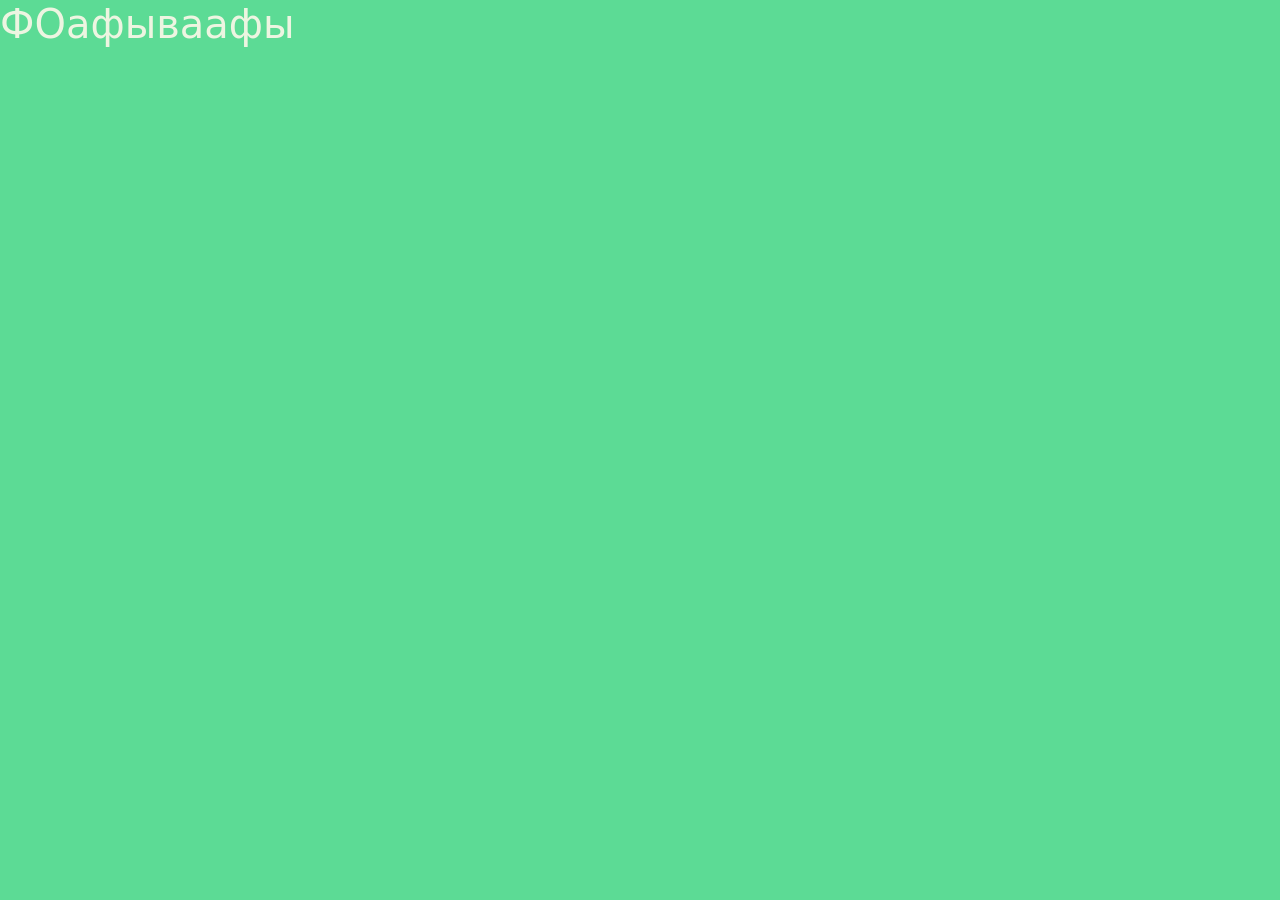
==== index.html @ a7eefbd6 "first commit" ====
<!DOCTYPE html>
<html lang="en">
<head>
    <meta charset="UTF-8">
    <meta name="viewport" content="width=device-width, initial-scale=1.0">
    <link rel="stylesheet" href="styles/style.css">
    <link href="https://cdn.jsdelivr.net/npm/bootstrap@5.0.2/dist/css/bootstrap.min.css" rel="stylesheet" integrity="sha384-EVSTQN3/azprG1Anm3QDgpJLIm9Nao0Yz1ztcQTwFspd3yD65VohhpuuCOmLASjC" crossorigin="anonymous">
    <title>Главная страница</title>
</head>
<body class="bg-clr txt-white-clr">
    <h1>ФОафываафы</h1>
</body>
</html>
---- styles/style.css ----
.bg-clr {
    background-color: #5cdb95;
}

.txt-white-clr {
    color: #edf5e1;
}

.txt-dark-clr {
    color: #000;
}
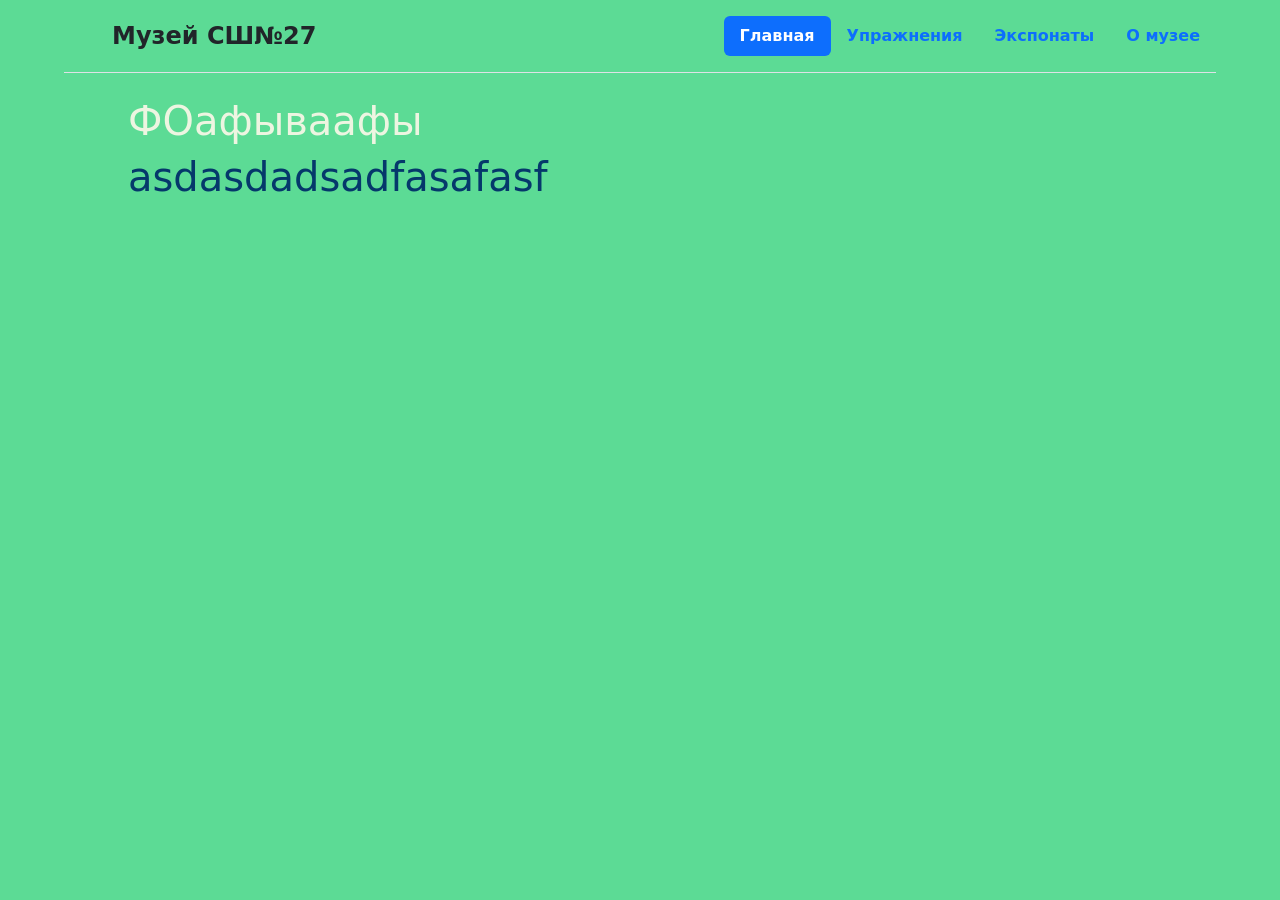
==== commit 9808178c: "add header" ====
--- a/index.html
+++ b/index.html
@@ -8,6 +8,30 @@
     <title>Главная страница</title>
 </head>
 <body class="bg-clr txt-white-clr">
-    <h1>ФОафываафы</h1>
+    <!-- <header>
+        <div class="content hdr-flx">
+            <span class="txt-size-35">Главная</span>
+            <span class="txt-size-35">Упражнения</span>
+            <span class="txt-size-35">Экспонаты</span>
+            <span class="txt-size-35">О музее</span>
+        </div>
+    </header> -->
+    <header class="txt-dark-clr d-flex flex-wrap justify-content-center py-3 mb-4 border-bottom">
+        <a href="/" class="d-flex align-items-center mb-3 mb-md-0 me-md-auto text-dark text-decoration-none">
+          <svg class="bi me-2" width="40" height="32"><use xlink:href="#bootstrap"></use></svg>
+          <span class="fs-4">Музей СШ№27</span>
+        </a>
+  
+        <ul class="nav nav-pills ">
+          <li class="nav-item"><a href="#" class="nav-link active" aria-current="page">Главная</a></li>
+          <li class="nav-item"><a href="#" class="nav-link">Упражнения</a></li>
+          <li class="nav-item"><a href="#" class="nav-link">Экспонаты</a></li>
+          <li class="nav-item"><a href="#" class="nav-link">О музее</a></li>
+        </ul>
+    </header>
+    <div class="txt-width">
+        <h1>ФОафываафы</h1>
+        <h1 class="txt-dark-clr">asdasdadsadfasafasf</h1>
+    </div>
 </body>
 </html>
--- a/styles/style.css
+++ b/styles/style.css
@@ -1,3 +1,25 @@
+header {
+    font-weight: 600;
+    background-color: #5cdb95;
+    color: #05386b;
+	width: 100%;
+	max-width: 90%;
+	margin:0px auto;
+  	z-index: 999;
+  	border-bottom: 1px solid #000;
+}
+
+.txt-width {
+    width: 100%;
+    max-width: 80%;
+    margin:0px auto;
+}
+
+/* .txt-size-35 {
+    font-weight: 600;
+    font-size: 35px;
+    font-family: system-ui, -apple-system, BlinkMacSystemFont, 'Segoe UI', Roboto, Oxygen, Ubuntu, Cantarell, 'Open Sans', 'Helvetica Neue', sans-serif;
+} */
 
 .bg-clr {
     background-color: #5cdb95;
@@ -8,5 +30,12 @@
 }
 
 .txt-dark-clr {
-    color: #000;
-}+    color: #05386b;
+}
+
+/* .hdr-flx {
+    margin:0px auto;
+    width: 60%;
+    display: flex;
+    justify-content: space-between;
+} */
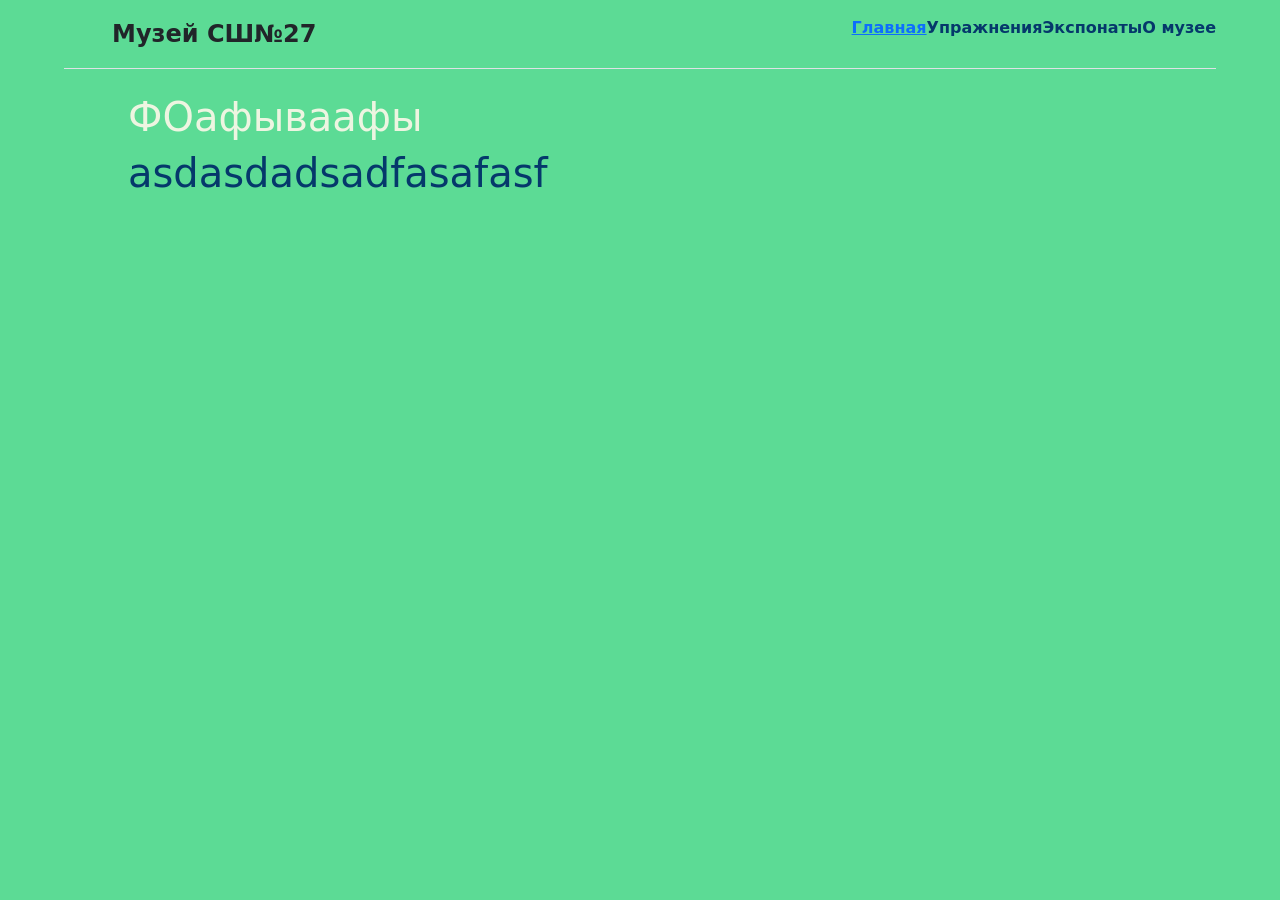
==== commit 4c986d60: "correct bugs" ====
--- a/index.html
+++ b/index.html
@@ -22,11 +22,15 @@
           <span class="fs-4">Музей СШ№27</span>
         </a>
   
-        <ul class="nav nav-pills ">
-          <li class="nav-item"><a href="#" class="nav-link active" aria-current="page">Главная</a></li>
+        <ul class="nav nav-pills">
+          <a href=""><span>Главная</span></a>
+          <span>Упражнения</span>
+          <span>Экспонаты</span>
+          <span>О музее</span>
+          <!-- <li class="nav-item"><a href="#" class="nav-link" aria-current="page">Главная</a></li>
           <li class="nav-item"><a href="#" class="nav-link">Упражнения</a></li>
           <li class="nav-item"><a href="#" class="nav-link">Экспонаты</a></li>
-          <li class="nav-item"><a href="#" class="nav-link">О музее</a></li>
+          <li class="nav-item"><a href="#" class="nav-link">О музее</a></li> -->
         </ul>
     </header>
     <div class="txt-width">
--- a/styles/style.css
+++ b/styles/style.css
@@ -33,9 +33,7 @@
     color: #05386b;
 }
 
-/* .hdr-flx {
-    margin:0px auto;
-    width: 60%;
+span {
     display: flex;
     justify-content: space-between;
-} */+}
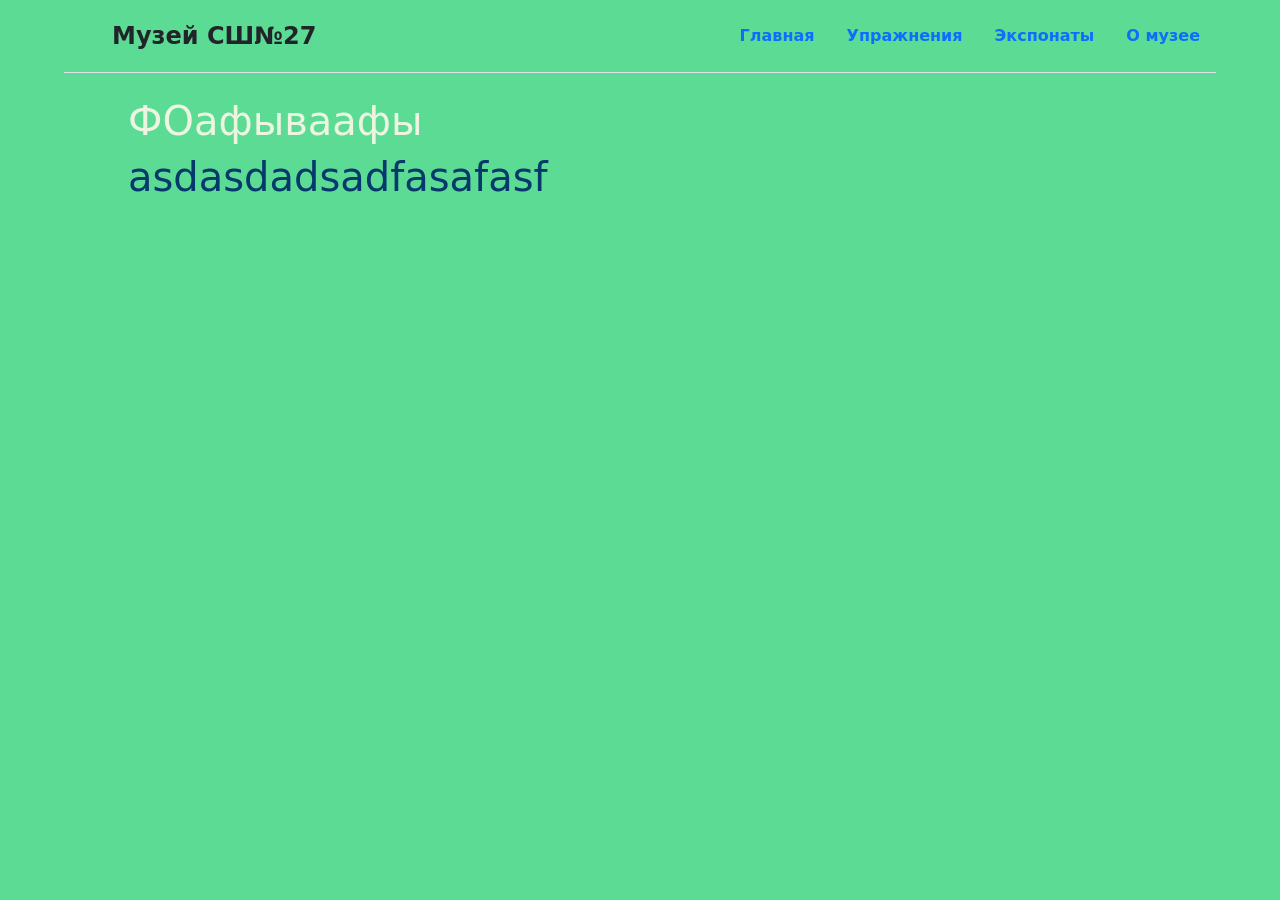
==== commit 57273086: "correct bugs" ====
--- a/index.html
+++ b/index.html
@@ -23,14 +23,14 @@
         </a>
   
         <ul class="nav nav-pills">
-          <a href=""><span>Главная</span></a>
+          <!-- <a href=""><span>Главная</span></a>
           <span>Упражнения</span>
           <span>Экспонаты</span>
-          <span>О музее</span>
-          <!-- <li class="nav-item"><a href="#" class="nav-link" aria-current="page">Главная</a></li>
+          <span>О музее</span> -->
+          <li class="nav-item"><a href="#" class="nav-link" aria-current="page">Главная</a></li>
           <li class="nav-item"><a href="#" class="nav-link">Упражнения</a></li>
           <li class="nav-item"><a href="#" class="nav-link">Экспонаты</a></li>
-          <li class="nav-item"><a href="#" class="nav-link">О музее</a></li> -->
+          <li class="nav-item"><a href="#" class="nav-link">О музее</a></li>
         </ul>
     </header>
     <div class="txt-width">
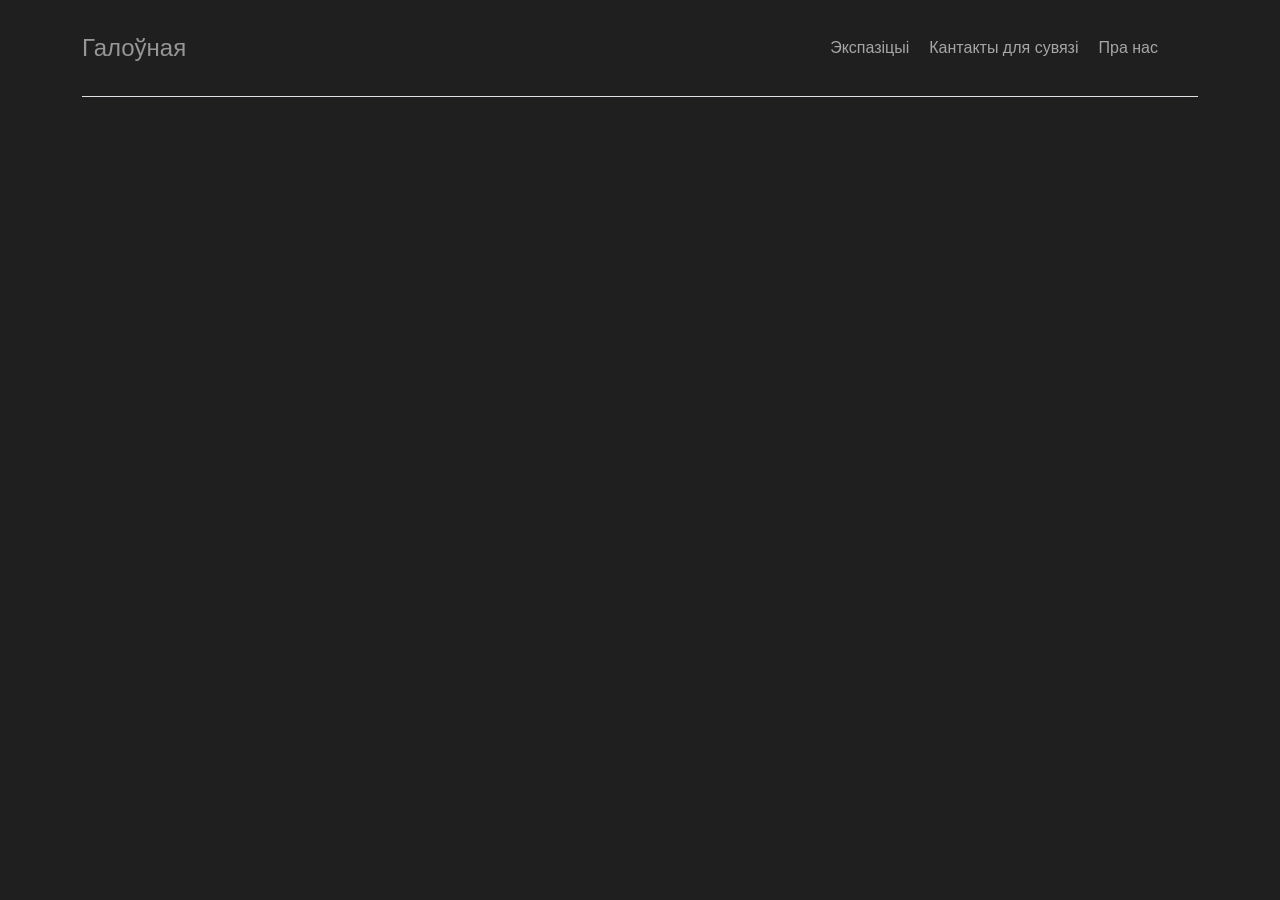
==== commit 15495cf1: "First commit" ====
--- a/index.html
+++ b/index.html
@@ -3,39 +3,37 @@
 <head>
     <meta charset="UTF-8">
     <meta name="viewport" content="width=device-width, initial-scale=1.0">
-    <link rel="stylesheet" href="styles/style.css">
-    <link href="https://cdn.jsdelivr.net/npm/bootstrap@5.0.2/dist/css/bootstrap.min.css" rel="stylesheet" integrity="sha384-EVSTQN3/azprG1Anm3QDgpJLIm9Nao0Yz1ztcQTwFspd3yD65VohhpuuCOmLASjC" crossorigin="anonymous">
-    <title>Главная страница</title>
+    <link rel="stylesheet" href="css/style.css">
+    <!-- <link rel="stylesheet" href=""> -->
+    <link href="https://cdn.jsdelivr.net/npm/bootstrap@5.3.3/dist/css/bootstrap.min.css" rel="stylesheet" integrity="sha384-QWTKZyjpPEjISv5WaRU9OFeRpok6YctnYmDr5pNlyT2bRjXh0JMhjY6hW+ALEwIH" crossorigin="anonymous">
+    <title>Галоўная</title>
 </head>
-<body class="bg-clr txt-white-clr">
-    <!-- <header>
-        <div class="content hdr-flx">
-            <span class="txt-size-35">Главная</span>
-            <span class="txt-size-35">Упражнения</span>
-            <span class="txt-size-35">Экспонаты</span>
-            <span class="txt-size-35">О музее</span>
-        </div>
+<body class = "body-background div-main">
+    <!-- <header align = "right">
+        <ul class="header-link"><b>
+            <li><a href = "#">Главная</a></li>
+            <li><a href = "#">О нас</a></li>
+            <li><a href = "#">Контакты</a></li></b>
+        </ul>
     </header> -->
-    <header class="txt-dark-clr d-flex flex-wrap justify-content-center py-3 mb-4 border-bottom">
-        <a href="/" class="d-flex align-items-center mb-3 mb-md-0 me-md-auto text-dark text-decoration-none">
-          <svg class="bi me-2" width="40" height="32"><use xlink:href="#bootstrap"></use></svg>
-          <span class="fs-4">Музей СШ№27</span>
-        </a>
-  
-        <ul class="nav nav-pills">
-          <!-- <a href=""><span>Главная</span></a>
-          <span>Упражнения</span>
-          <span>Экспонаты</span>
-          <span>О музее</span> -->
-          <li class="nav-item"><a href="#" class="nav-link" aria-current="page">Главная</a></li>
-          <li class="nav-item"><a href="#" class="nav-link">Упражнения</a></li>
-          <li class="nav-item"><a href="#" class="nav-link">Экспонаты</a></li>
-          <li class="nav-item"><a href="#" class="nav-link">О музее</a></li>
-        </ul>
-    </header>
-    <div class="txt-width">
-        <h1>ФОафываафы</h1>
-        <h1 class="txt-dark-clr">asdasdadsadfasafasf</h1>
+
+    <div class="container">
+        <header class=" d-flex flex-wrap justify-content-center py-3 mb-4 border-bottom">
+          <a href="index.html" class="d-flex align-items-center mb-3 mb-md-0 me-md-auto text-dark text-decoration-none">
+            <span class="fs-4 div-main">Галоўная</span>
+          </a>
+    
+          <ul class="nav nav-pills">
+            <li><a href="#" class = "a-text">Экспазіцыі</a></li>
+            <li><a href="#" class = "a-text">Кантакты для сувязі</a></li>
+            <li><a href="#" class = "a-text">Пра нас</a></li>
+          </ul>
+        </header>
+      </div>
+
+    <div class="container">
+        
     </div>
+
 </body>
 </html>
--- a/css/style.css
+++ b/css/style.css
@@ -0,0 +1,35 @@
+.body-background {
+    font-family:  Arial;
+    background-color: rgb(31, 31, 31);
+}
+
+/* header {
+    background-color: rgb(27, 27, 27);
+} */
+
+ul {
+    list-style: none;
+    margin: 0;
+    padding: 20px;
+}
+
+li {
+    display: inline;
+    margin-inline-end: 20px;
+}
+
+.a-text {
+    color: rgb(166, 166, 166);
+    text-decoration: none;
+}
+
+a:hover {
+    color: rgb(201, 201, 201);
+    text-decoration: none;
+}
+
+
+
+.div-main {
+    color: rgb(150, 150, 150);
+}
